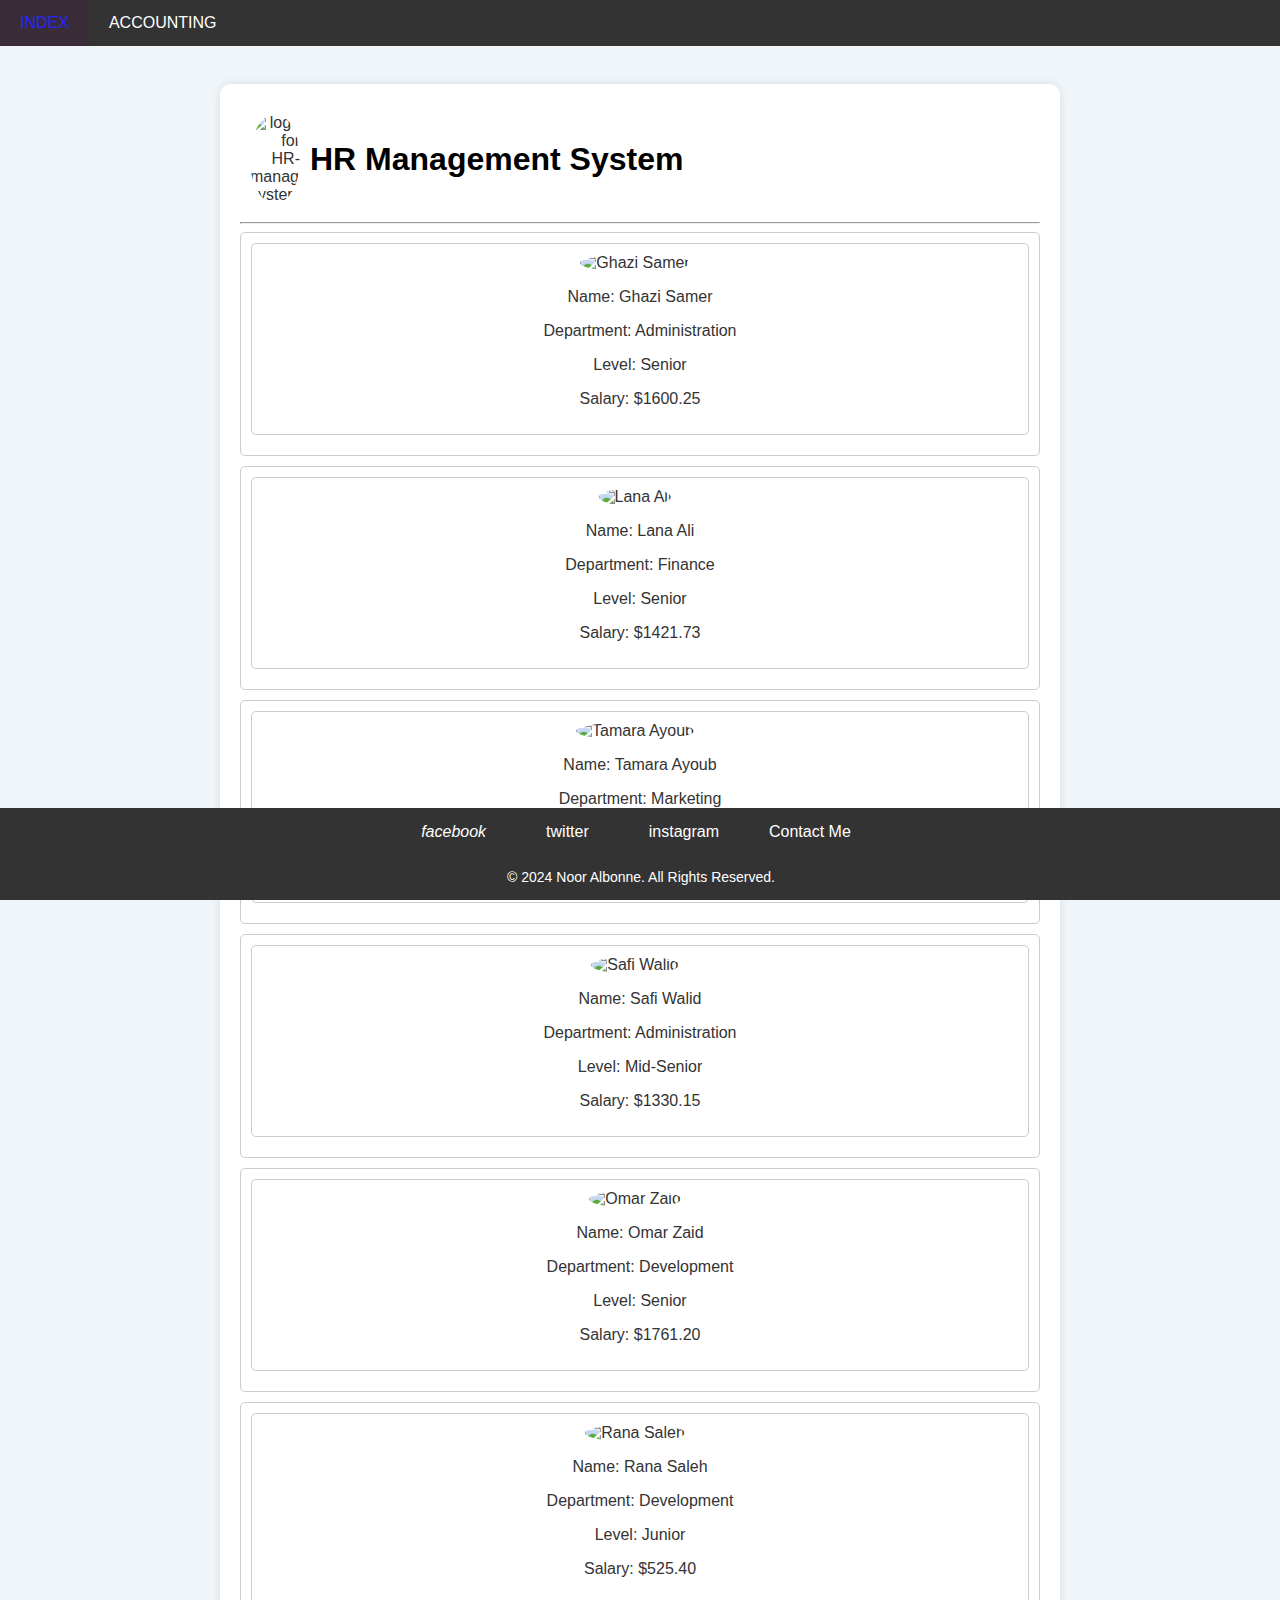
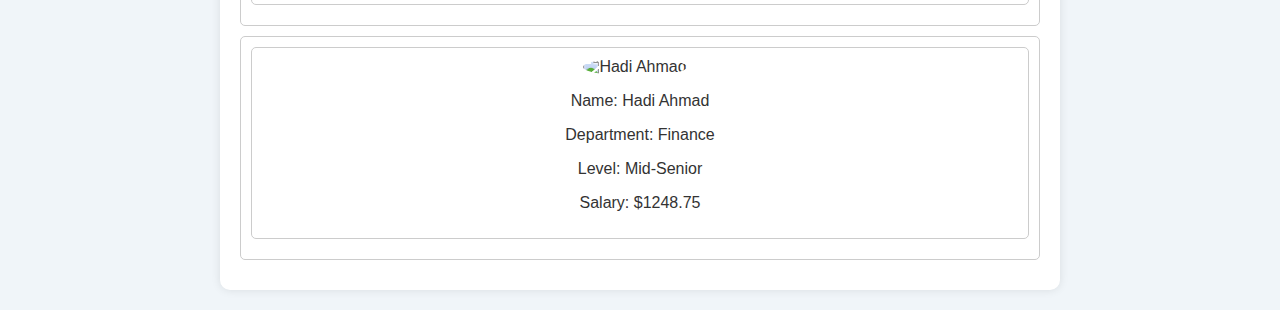
==== index.html @ cbab3b91 "add code" ====
<!DOCTYPE html>
<html lang="en">
<head>
    <meta charset="UTF-8">
    <meta name="description" content="HR-management-system">
    <meta name="keywords" content="HR-management-system , LTUC">
    <meta name="author" content="Noor Albonne">
    <meta http-equiv="refresh" content="100" url="https://web.telegram.org/k/">
    <title>HR-management-system</title>

    
    <div class="navbar">
        <a href="index.html">INDEX</a>
        <a href="accounting.html">ACCOUNTING</a>
    </div>
   
    <br>

    <div class="container">
        <div class="logo-container">
            <img src="https://th.bing.com/th/id/OIP.a3lYwQ2cV6fTKJOLQaIGSAHaHa?rs=1&pid=ImgDetMain"
                alt="logo for HR-management-system">
            <h1>HR Management System</h1>
        </div>
    <hr>
</head>
<body>
    <div id="employeeList">
     
</body>

<footer>
    <div class="footer-links">
        <div class="social-media-links">
            <a href="https://www.facebook.com"><i class="fab fa-facebook-square">facebook</i></a>
            <a href="https://www.twitter.com"><i class="fab fa-twitter-square"></i>twitter</a>
            <a href="https://www.instagram.com"><i class="fab fa-instagram-square"></i>instagram</a>
        </div>
        <div class="contact-link">
            <a href="mailto:nooralbonne@hotmail.com">Contact Me</a>
        </div>
    </div>
    <div class="copyright">
        <p>&copy; 2024 Noor Albonne. All Rights Reserved.</p>
    </div>
</footer>

            <link rel="stylesheet" href="index.css" /> 
            <script src="app.js"></script>

</html>
---- index.css ----
/* Existing CSS styles */
body {
    font-family: 'Montserrat', sans-serif;
    align-content:;
    margin: 0;
    padding: 0;
    text-align: right;
    background-color: #f0f5f9; /* Light blue background */
    color: #333;
}

.navbar {
    background-color: #333; /* Dark gray navbar */
    overflow: hidden;
}

.navbar a,
a {
    float: left;
    display: block;
    color: #fff; /* White navbar links */
    text-align: center;
    padding: 14px 20px;
    text-decoration: none;
}

.navbar a:hover {
    background-color: #392c38; /* Green hover color */
    color: #2525ff; /* Black text on hover */
}

.logo-container {
    display: flex;
    align-items: center;
    padding: 10px;
}

.logo-container img {
    width: 50px;
    margin-right: 10px;
    border-radius: 50%;
}

h1 {
    margin: 0;
    color: #000000; /* Green heading */
}

.container {
    max-width: 800px;
    margin: 20px auto;
    padding: 20px;
    background-color: #fff; /* White background */
    border-radius: 10px;
    box-shadow: 0 0 10px rgba(0, 0, 0, 0.1);
}

caption {
    font-size: 1.2em;
    font-weight: bold;
    margin-bottom: 10px;
    color: #4CAF50; /* Green caption */
}

footer {
    background-color: #333333; /* Dark gray footer */
    color: #fff; /* White text */
    text-align: center;
    padding: 1px;
    position: fixed;
    left: 0;
    bottom: 0;
    width: 100%;
}

.footer-links {
    display: flex;
    justify-content: center;
    align-items: center;
    margin-bottom: 10px;
}

.social-media-links a {
    color: #fff;
    text-decoration: none;
    margin: 0 10px;
}

.social-media-links a:hover {
    text-decoration: underline;
}

.contact-link {
    margin-right: 20px;
}

.copyright {
    font-size: 14px;
}

/* New styles for employee section */
.employee {
    border: 1px solid #ccc;
    border-radius: 5px;
    padding: 10px;
    margin-bottom: 10px;
    text-align: center; /* إضافة هذا لتحقيق المحاذاة إلى الوسط */

}

.employee img {
    width: 100px;
    height: 100px;
    border-radius: 50%;
    margin-right: 10px;
    object-fit: cover;
}

.employee-info {
    display: flex;
    flex-direction: column; /* Stack lines of information vertically */
}

.employee-info div {
    margin-bottom: 5px; /* Add spacing between lines of information */
}
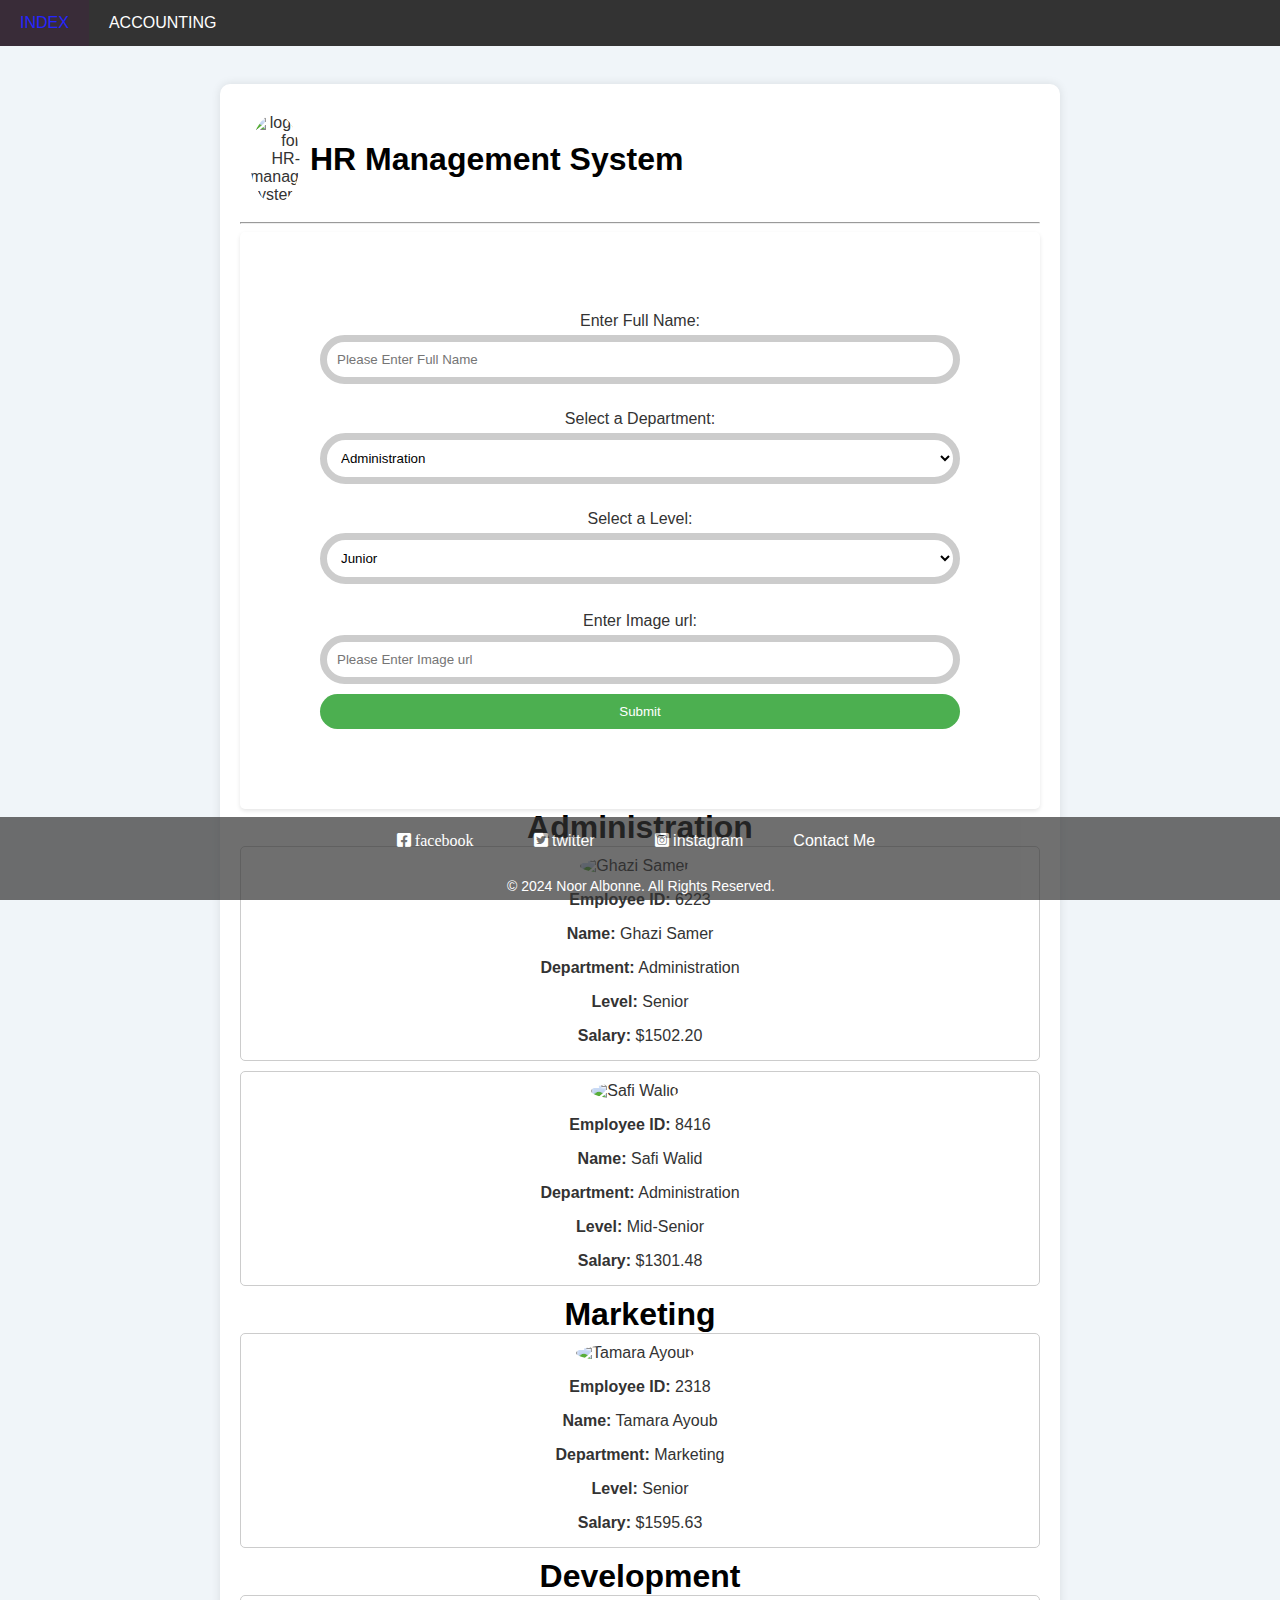
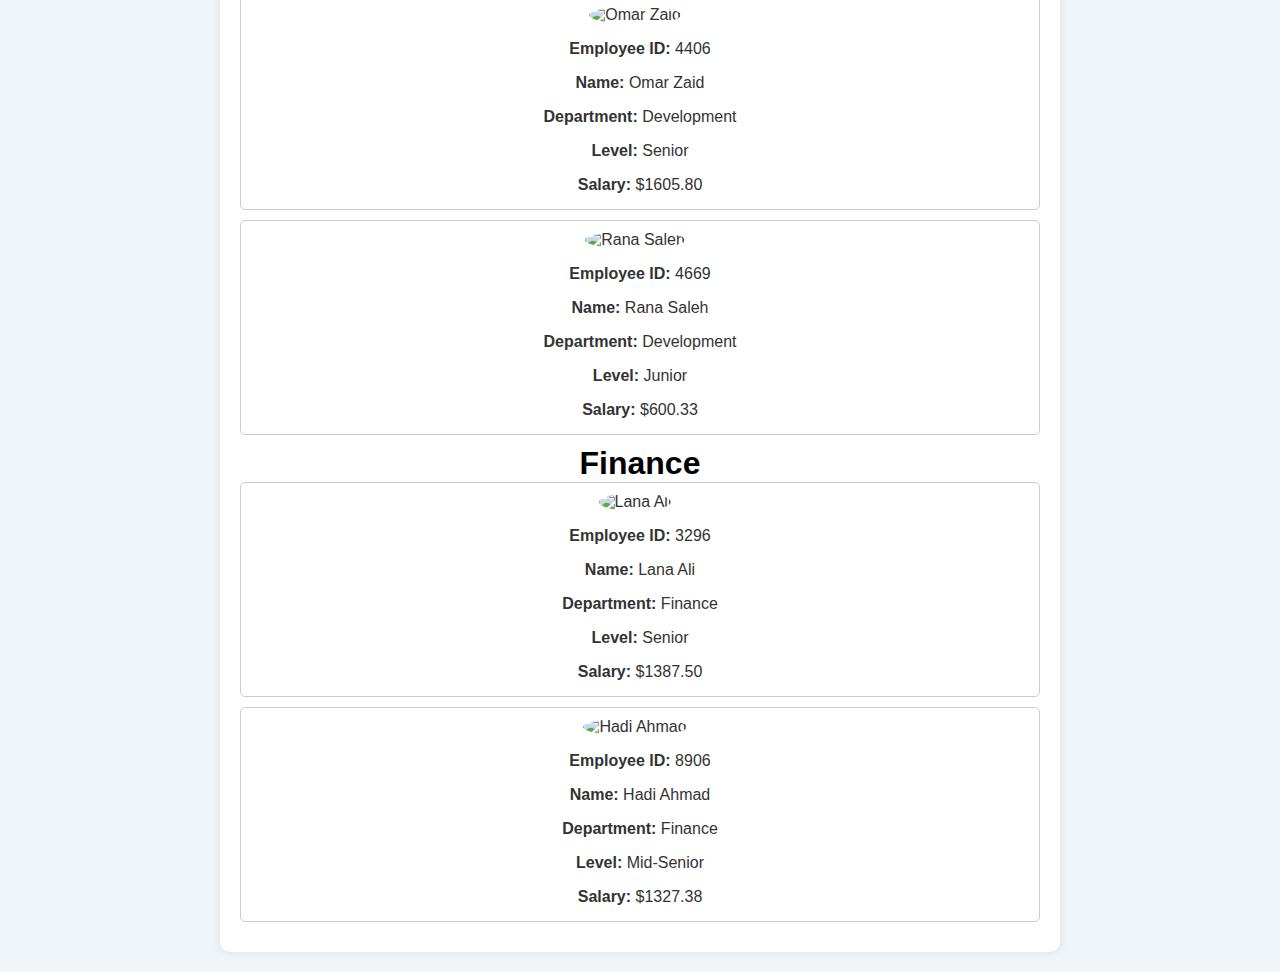
==== commit a2efc0d5: "add lab8" ====
--- a/index.html
+++ b/index.html
@@ -1,6 +1,8 @@
 <!DOCTYPE html>
 <html lang="en">
 <head>
+    <link rel="stylesheet" href="https://cdnjs.cloudflare.com/ajax/libs/font-awesome/5.15.4/css/all.min.css">
+
     <meta charset="UTF-8">
     <meta name="description" content="HR-management-system">
     <meta name="keywords" content="HR-management-system , LTUC">
@@ -26,22 +28,80 @@
 </head>
 <body>
     <div id="employeeList">
-     
+
+     <!-- <form action="" method="post">  .. 
+        we have post: disapear info for user  after submit it
+        we have git: appear info  in url bar
+        target="_blank" : OPEN NEW TAB
+     -->
+     <form action="" id="employeeForm" method="post" target="_blank">
+        <label for="Fullname">Enter Full Name:</label>
+        <input type="text" id="Fullname" required placeholder="Please Enter Full Name ">
+        <br>
+
+        <p>Select a Department:</p>
+    <select id="Department">
+        <option value="Administration">Administration</option>
+        <option value="Marketing">Marketing</option>
+        <option value="Development">Development</option>
+        <option value="Finance">Finance</option>
+    </select>
+    <br>
+
+    <p>Select a Level:</p>
+    <select id="Level">
+        <option value="Junior">Junior</option>
+        <option value="Mid-Senior">Mid-Senior</option>
+        <option value="Senior">Senior</option>
+    </select>
+    <br><br>
+    
+
+    <label for="Imageurl">Enter Image url:</label>
+    <input type="text" id="Imageurl" required placeholder="Please Enter Image url ">
+   
+       
+    <input type="submit" id="submit">
+    
+      </div>
+
+     </form>
+     <h1>Administration</h1>
+        <section id="administrationDep">
+            
+        </section>
+        <h1>Marketing</h1>
+        <section id="marketingDep">
+            
+
+        </section>
+        <h1>Development</h1>
+        <section id="developmentDep">
+            
+
+        </section>
+        <h1>Finance</h1>
+        <section id="financeDep">
+           
+        </section>
 </body>
 
+
 <footer>
-    <div class="footer-links">
-        <div class="social-media-links">
-            <a href="https://www.facebook.com"><i class="fab fa-facebook-square">facebook</i></a>
-            <a href="https://www.twitter.com"><i class="fab fa-twitter-square"></i>twitter</a>
-            <a href="https://www.instagram.com"><i class="fab fa-instagram-square"></i>instagram</a>
+    <div class="footer-container">
+        <div class="footer-links">
+            <div class="social-media-links">
+                <a href="https://www.facebook.com"><i class="fab fa-facebook-square"> facebook</i></a>
+                <a href="https://www.twitter.com"><i class="fab fa-twitter-square"></i> twitter</a>
+                <a href="https://www.instagram.com"><i class="fab fa-instagram-square"></i> instagram</a>
+            </div>
+            <div class="contact-link">
+                <a href="mailto:nooralbonne@hotmail.com">Contact Me</a>
+            </div>
         </div>
-        <div class="contact-link">
-            <a href="mailto:nooralbonne@hotmail.com">Contact Me</a>
+        <div class="copyright">
+            <p>&copy; 2024 Noor Albonne. All Rights Reserved.</p>
         </div>
-    </div>
-    <div class="copyright">
-        <p>&copy; 2024 Noor Albonne. All Rights Reserved.</p>
     </div>
 </footer>
 
--- a/index.css
+++ b/index.css
@@ -44,6 +44,9 @@
 h1 {
     margin: 0;
     color: #000000; /* Green heading */
+    text-align: center;
+    padding: 90px -90px -90px 30px;
+   
 }
 
 .container {
@@ -62,6 +65,72 @@
     color: #4CAF50; /* Green caption */
 }
 
+/*  */
+/* fooooooooooooooooooooooooooorm */
+/* Form */
+form {
+    max-width: 1000px;
+    margin: px;
+    padding: 80px;
+    background-color: #fff;
+    box-shadow: 0 2px 4px rgba(0, 0, 0, 0.1);
+    border-radius: 5px;
+}
+placeholde
+fieldset {
+    border: none;
+    padding: 0;
+    margin: 0;
+}
+
+label {
+    display: block; /* Labels are displayed as blocks (one below the other) */
+    margin-bottom: 5px; /* Add some space between labels */
+    text-align: center;
+}
+
+
+
+select {
+    width: 100%; /* Select dropdown takes full width */
+    padding: 10px; /* Add padding for better appearance */
+    margin-bottom: 10px; /* Add some space between input fields */
+    border: 7px solid #ccc; /* Add a border */
+    border-radius: 40px; /* Add some border radius */
+    box-sizing: border-box; /* Ensure padding and border are included in width */
+    background-color: #ffffff; /* Light gray background color */
+}
+
+p {
+    display: block; /* Labels are displayed as blocks (one below the other) */
+    margin-bottom: 5px; /* Add some space between labels */
+    text-align: center;
+}
+
+input[type="text"] {
+    width: 100%;
+    padding: 10px;
+    margin-bottom: 10px;
+    border: 7px solid #ccc;
+    border-radius: 40px;
+    box-sizing: border-box;
+}
+
+input[type="submit"] {
+    width: 100%;
+    padding: 10px;
+    background-color: #4CAF50; /* Green submit button */
+    color: #fff;
+    border: none;
+    border-radius: 40px;
+    cursor: pointer;
+    transition: background-color 0.3s;
+}
+
+input[type="submit"]:hover {
+    background-color: #45a049; /* Darker green hover color */
+}
+
 footer {
     background-color: #333333; /* Dark gray footer */
     color: #fff; /* White text */
@@ -71,6 +140,8 @@
     left: 0;
     bottom: 0;
     width: 100%;
+    opacity: 70%;
+    text-shadow: black;
 }
 
 .footer-links {
@@ -88,6 +159,7 @@
 
 .social-media-links a:hover {
     text-decoration: underline;
+    padding: 0;
 }
 
 .contact-link {
@@ -124,3 +196,4 @@
 .employee-info div {
     margin-bottom: 5px; /* Add spacing between lines of information */
 }
+
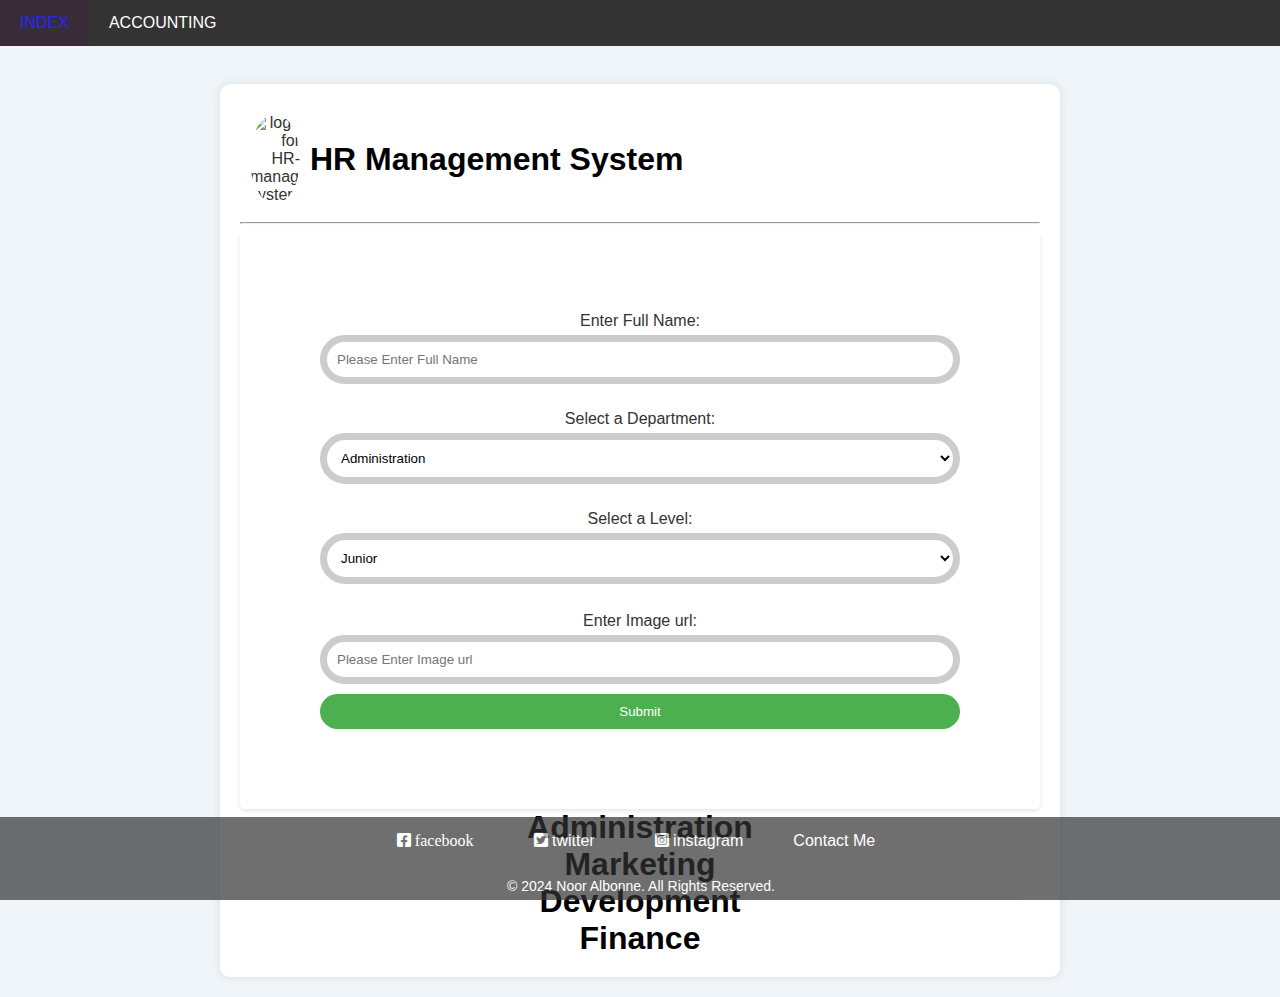
==== commit a7092bb8: "lab9 completed" ====
--- a/index.html
+++ b/index.html
@@ -10,12 +10,11 @@
     <meta http-equiv="refresh" content="100" url="https://web.telegram.org/k/">
     <title>HR-management-system</title>
 
-    
-    <div class="navbar">
+<!-- Header for navigating to any other pages. -->
+<div class="navbar">
         <a href="index.html">INDEX</a>
         <a href="accounting.html">ACCOUNTING</a>
     </div>
-   
     <br>
 
     <div class="container">
@@ -66,27 +65,20 @@
       </div>
 
      </form>
-     <h1>Administration</h1>
-        <section id="administrationDep">
-            
-        </section>
+
+        <!-- sections -->
+        <h1>Administration</h1>
+        <section id="administrationDep"></section>
         <h1>Marketing</h1>
-        <section id="marketingDep">
-            
+        <section id="marketingDep"></section>
+        <h1>Development</h1>
+        <section id="developmentDep"> </section>
+        <h1>Finance</h1>
+        <section id="financeDep"></section>
 
-        </section>
-        <h1>Development</h1>
-        <section id="developmentDep">
-            
-
-        </section>
-        <h1>Finance</h1>
-        <section id="financeDep">
-           
-        </section>
 </body>
 
-
+<!-- Footer will have some social media links with copyright. -->
 <footer>
     <div class="footer-container">
         <div class="footer-links">
@@ -111,4 +103,3 @@
 </html>
 
 
-
--- a/index.css
+++ b/index.css
@@ -33,6 +33,47 @@
     display: flex;
     align-items: center;
     padding: 10px;
+}
+
+/* New styles for the table */
+table {
+    border-collapse: collapse;
+    width: 100%;
+    margin-top: 50px;
+    margin-bottom: 50px;
+    color: #333; /* Text color */
+    background-color: #f9f9f9; /* Light gray background */
+    border-radius: 8px; /* Rounded corners */
+    overflow: hidden; /* Hide overflowing content */
+    box-shadow: 0 2px 5px rgba(0, 0, 0, 0.1); /* Soft shadow */
+}
+
+th, td {
+    border: 1px solid #ddd; /* Light gray border */
+    padding: 12px; /* Padding for content */
+    text-align: center; /* Center-align text */
+}
+
+th {
+    background-color: #45a049; /* Dark green header background */
+    color: white; /* Header text color */
+    font-weight: bold; /* Bold header text */
+    text-transform: uppercase; /* Uppercase header text */
+}
+
+tr:nth-child(even) {
+    background-color: #f2f2f2; /* Alternate row background color */
+}
+
+tr:hover {
+    background-color: #e5e5e5; /* Hover row background color */
+}
+
+caption {
+    font-size: 16px; /* Caption font size */
+    font-weight: bold; /* Bold caption text */
+    margin-bottom: 20px; /* Spacing between caption and table */
+    color: #45a049; /* Caption text color */
 }
 
 .logo-container img {
